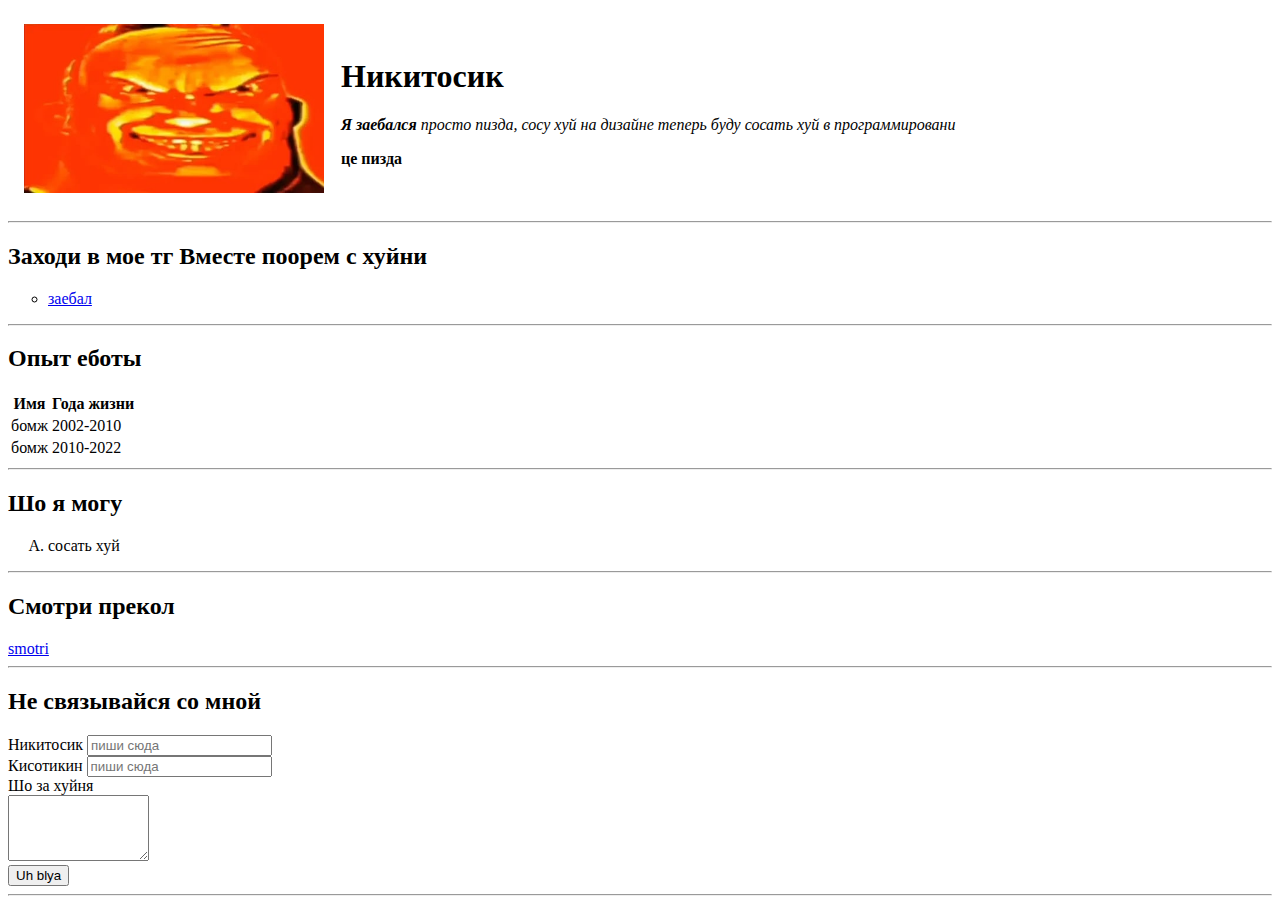
==== index.html @ bfb55765 "first" ====
<!DOCTYPE html>
<html>
<head>
    <meta charset="UTF-8">
    <title>Kolya huyarit</title>
</head>
<body>
<table cellspacing="15">
    <tr>
        <td><img src="ава.jpg" width="300" alt="huyatina" ></td>
        <td><h1>Никитосик</h1>
            <p>
            <em>
            <strong>Я заебался</strong> 
            просто пизда, 
            сосу хуй на дизайне
            теперь буду сосать хуй в 
            программировани
            </em>
            </p>
            <p>
                <strong>це пизда</strong>
            </p></td>
    </tr>
</table>
<hr>
<h2>Заходи в мое тг
Вместе поорем с хуйни</h2>
<ul type="circle">
<li>
<a href="https://t.me/herrter" target="_blank">
 заебал</a>
</li>
</ul>
<hr>
<h2>Опыт еботы</h2>
<table>
    <tr>
        <th>Имя</th>
        <th>Года жизни</th>
    </tr>
    <tr>
        <td>бомж</td>
        <td>2002-2010</td>
    </tr>
    <tr>
        <td>бомж</td>
        <td>2010-2022</td>
    </tr>
</table>
<hr>

<h2>Шо я могу</h2>
<ol type="A">
    <li>сосать хуй</li>
</ol>
<hr>
<h2>Смотри прекол</h2>
<a href="pizdec.html">smotri</a>
<hr>
<h2>Не связывайся со мной</h2>
<form action="/">
    <label for="имя">Никитосик</label>
    <input type="" id="имя" placeholder="пиши сюда">
    <br>
    <label for="имя">Кисотикин</label>
    <input type="" id="имя" placeholder="пиши сюда">
    <br>
    <label for="сообщ">Шо за хуйня</label>
    <br>
    <textarea name="" id="сообщ" cols="15" rows="4"></textarea>
    <br>
    <input type="submit" value="Uh blya">
    
</form>
<hr>

</body>
</html>
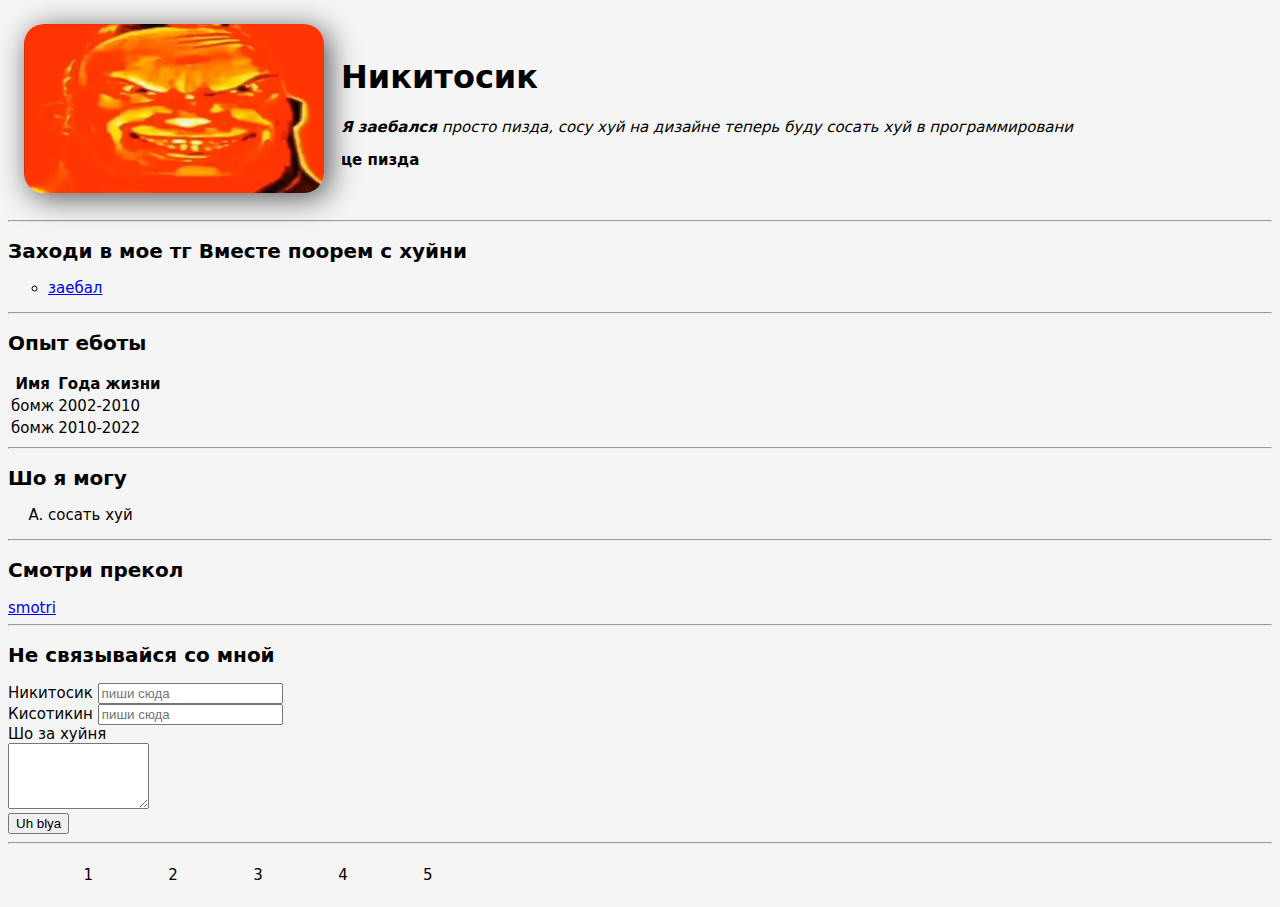
==== commit 85378b96: "add style sheets" ====
--- a/index.html
+++ b/index.html
@@ -3,11 +3,13 @@
 <head>
     <meta charset="UTF-8">
     <title>Kolya huyarit</title>
+    <link href="styles.css" rel="stylesheet">
 </head>
 <body>
 <table cellspacing="15">
     <tr>
-        <td><img src="ава.jpg" width="300" alt="huyatina" ></td>
+        <td><img src="ава.jpg" 
+        alt="huyatina" class="ava" id="ava"></td>
         <td><h1>Никитосик</h1>
             <p>
             <em>
@@ -68,12 +70,23 @@
     <br>
     <label for="сообщ">Шо за хуйня</label>
     <br>
-    <textarea name="" id="сообщ" cols="15" rows="4"></textarea>
+    <textarea name="" id="сообщ" cols="15" rows="4">
+    </textarea>
+
     <br>
+    
     <input type="submit" value="Uh blya">
     
 </form>
 <hr>
 
+<div class="huy" >
+    <p>1</p>
+    <p>2</p>
+    <p>3</p>
+    <p>4</p>
+    <p>5</p>
+</div>
+
 </body>
 </html>--- a/styles.css
+++ b/styles.css
@@ -0,0 +1,32 @@
+body {
+    background-color: whitesmoke;
+    color: #000000;
+    font: normal 15px system-ui, -apple-system, BlinkMacSystemFont, 
+        'Segoe UI', Roboto, Oxygen, Ubuntu, 
+        Cantarell, 'Open Sans', 'Helvetica Neue', 
+        sans-serif;
+}
+
+h2 {
+    font-size: 20px;
+}
+
+h1 {
+    font-size: 32px;
+}
+
+.ava {
+    width: 300px;
+    border-radius: 20px;
+    box-shadow: 5px 5px 30px rgba(0, 0, 0, 0.651);
+}
+
+.huy {
+    display: flex;
+    width: 500px;
+    align-content: flex-start;
+    flex-wrap: nowrap;
+    flex-direction: row;
+    align-items: flex-end;
+    justify-content: space-evenly;
+}